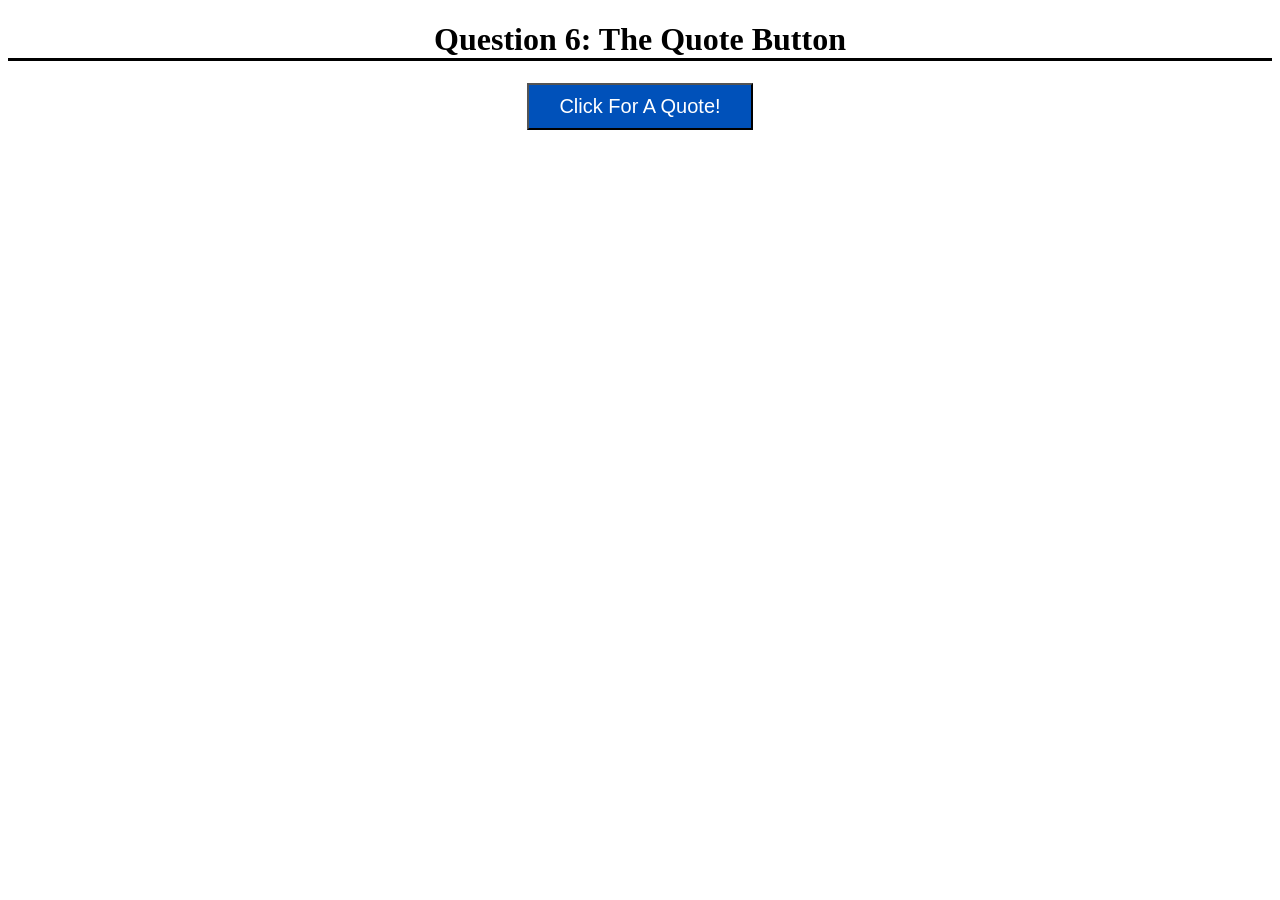
==== index.html @ 47d15974 "indexed" ====
<!DOCTYPE html>
<html>
    <head>
        <link rel = "stylesheet" href = "daTest.css">
    </head>

    <body>
        <h1>
            Question 6: The Quote Button
        </h1>

        <div class="button-center">
            <button class="button" id="btnClick" onclick="quoteFunction();">Click For A Quote!</button>
        </div>

        <p id="daQuote"></p>
        <p id="daAuthor"></p>

        <script>
            const quotes = {
                Symmetra: "Reality bends to my will",
                Zenyatta: "Pass into the Iris",
                Lucio: "Oh let's break it down!",
                Mercy: "Heroes never die!",
                Mei: "Freeze! Don't move!",
                Zarya: "Fire at will!",
                Reinhardt: "Hammer down!",
                Torbjorn: "Molten Core!",
                Widowmaker: "No one can hide from my sight!",
                Tracer: "Time's up!",
                Genji: "Ryuugekiken!",
                Hanzo: "Ryuu-ga, Wa-ga-te-ki-wo, Ku-ra-u",
                Roadhog: "Eat This",
                Winston: "*very angry gorilla on the premises* (He does not have a funny ultimate sound)",
                Mccree: "It's High Noon",
                Soldier76: "I've got you in my sights!",
                Reaper: "DIE! DIE! DIE!",
                Pharah: "Justice Rains From Above!",
                Junkrat: "Fire in the hole!",
                Bastion: "Du do do doooo do DUUUU",
                Dva: "Nerf this!"
            }


            function randomInt(max) {
                return Math.floor(Math.random() * max)
            }

            function quoteFunction() {
                var writtenQuote = document.getElementById("daQuote").textContent
                var writtenAuthor = document.getElementById("daAuthor").textContent
                var collectedQuotes = []
                var collectedAuthors = []
                for (const key in quotes) {
                    if (!writtenQuote.includes(quotes[key]) && !writtenAuthor.includes(key))
                    {
                        collectedAuthors.push(key)
                        collectedQuotes.push(quotes[key])
                    }
                    else
                    {
                        console.log('quote: ', writtenQuote)
                        console.log('author:', writtenAuthor)
                    }
                }
                    
                var daIndex = randomInt(collectedQuotes.length)
                document.getElementById("daQuote").innerHTML = "\"" + collectedQuotes[daIndex] + "\""
                document.getElementById("daAuthor").innerHTML = "~ " + collectedAuthors[daIndex]
            }
        </script>
    </body>
</html>
---- daTest.css ----
h1 {
    text-align: center;
    border-bottom: 3px solid black;
}
.button-center {
    text-align: center
}
.button {
    background-color: #0051ba;
    color: white;
    padding: 10px 30px;
    font-size: 20px;
    cursor: pointer;
}
p {
    color: black;
    font-size: 24px;
    text-align: center;
}
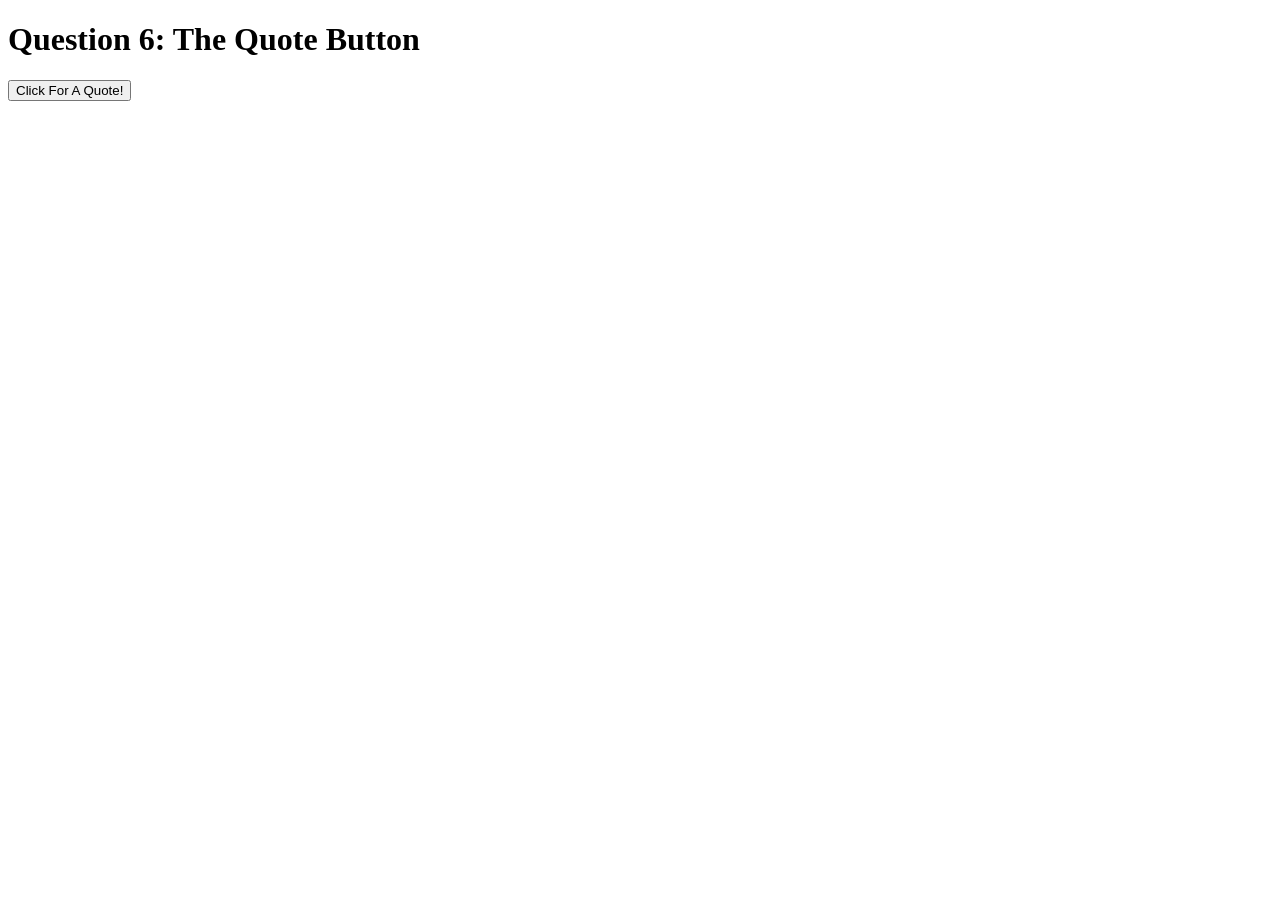
==== commit 2dca93f2: "now?" ====
--- a/index.html
+++ b/index.html
@@ -1,7 +1,7 @@
 <!DOCTYPE html>
 <html>
     <head>
-        <link rel = "stylesheet" href = "daTest.css">
+        <link rel = "stylesheet" href = "css/index.css">
     </head>
 
     <body>
